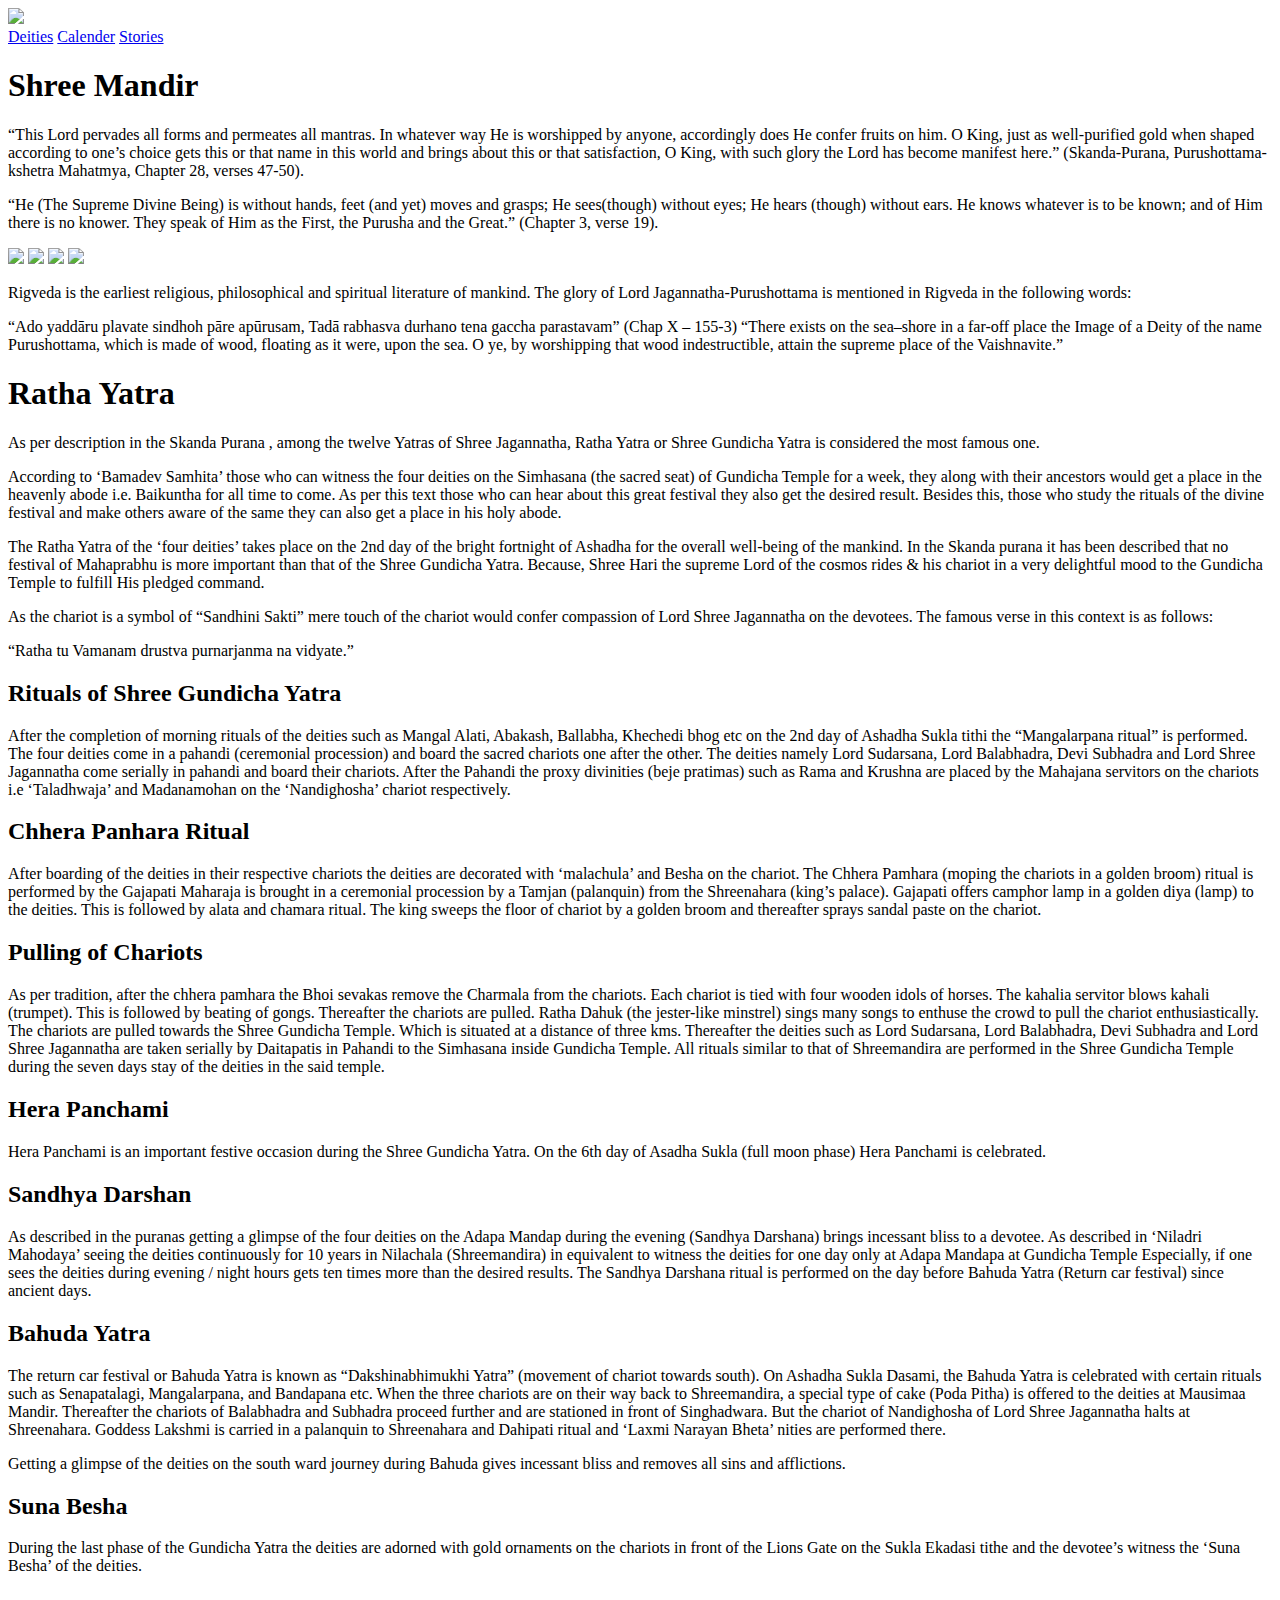
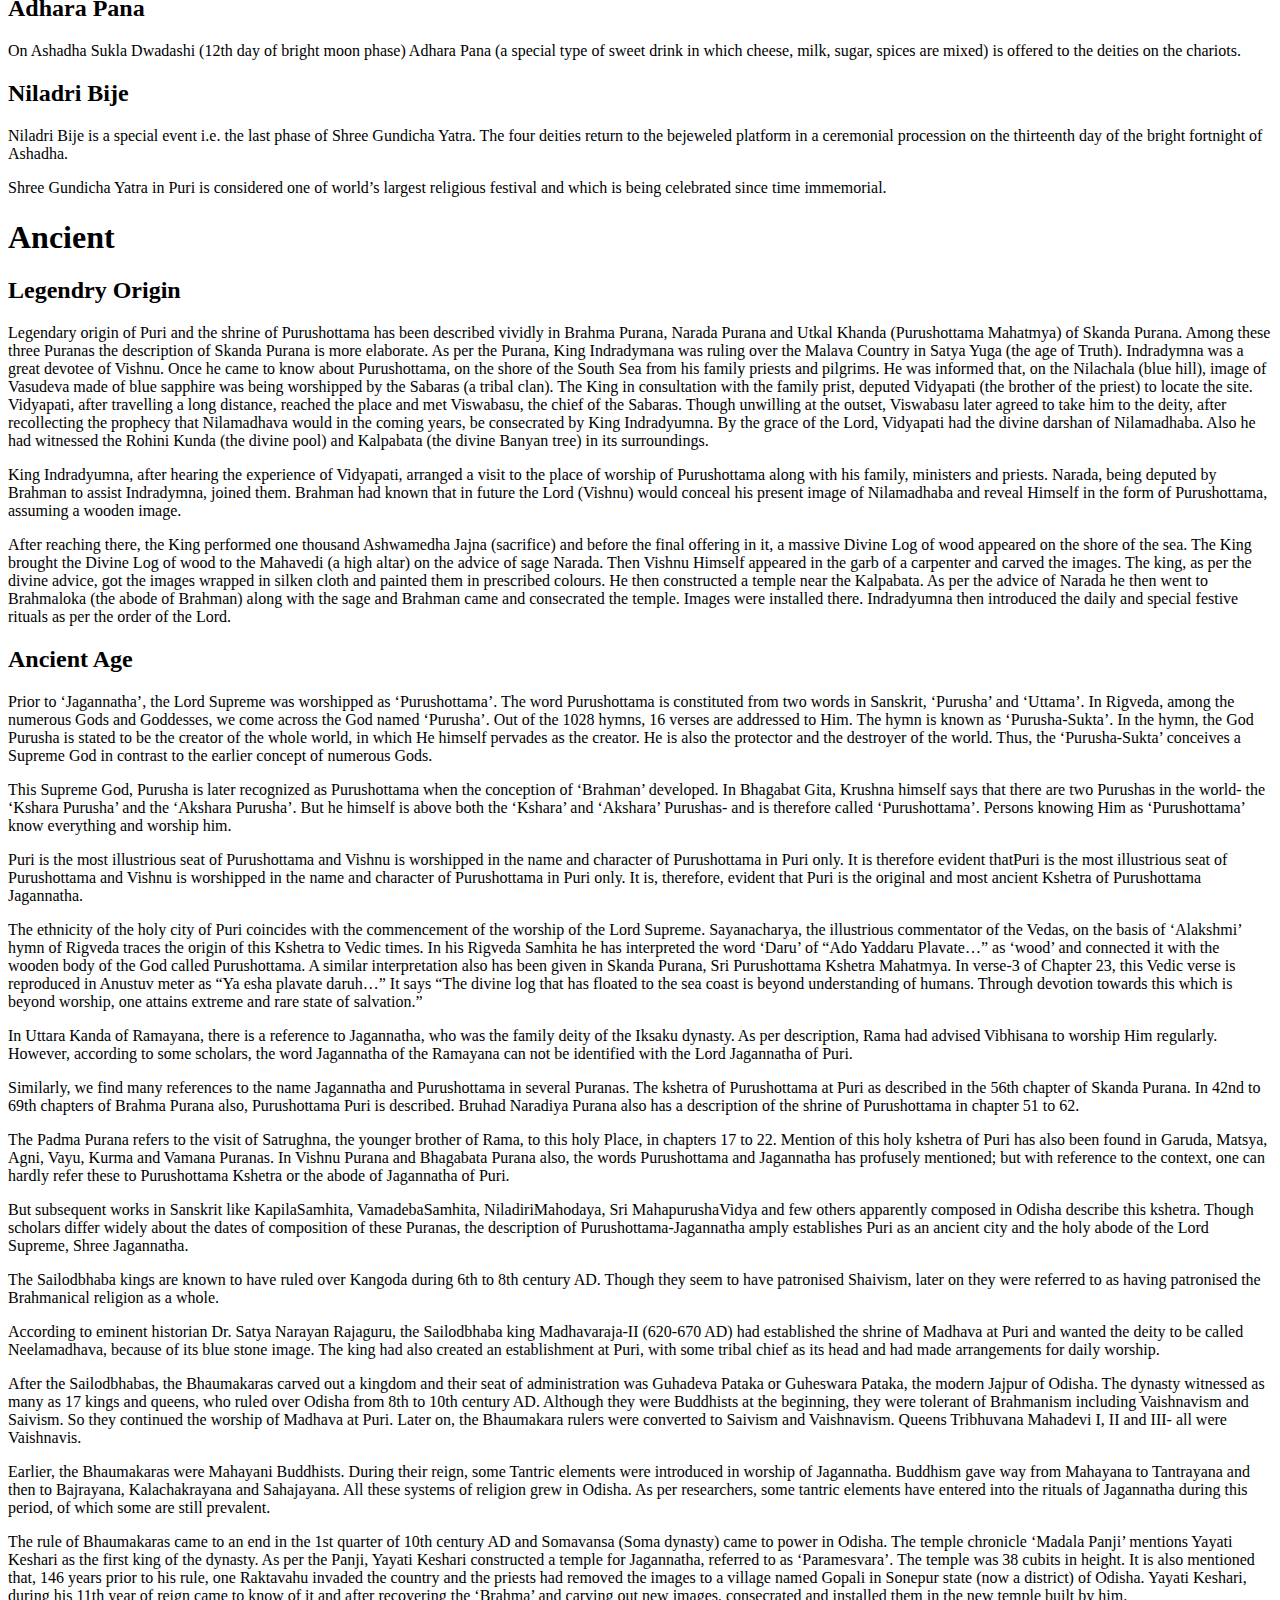
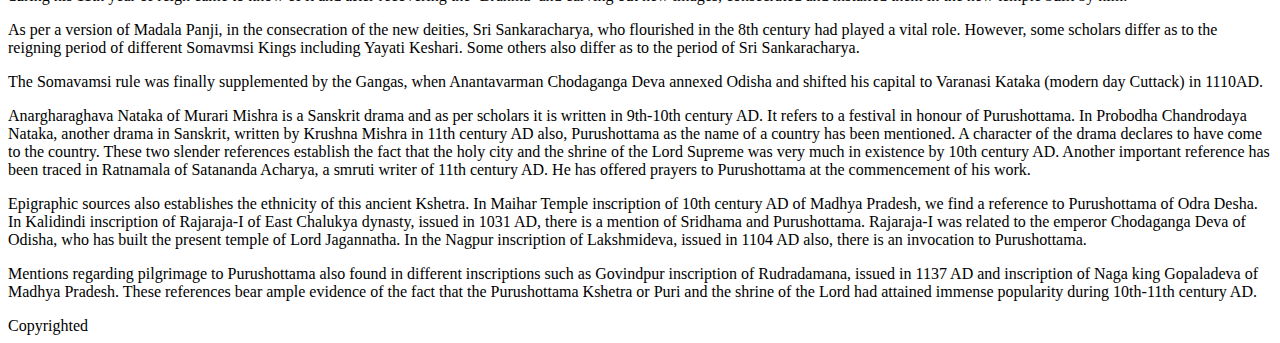
==== mainpage.html @ bb1df078 "style.css" ====
<!DOCTYPE html>
<html lang="en">
  <head>
    <title>Jayo Jagannatho!</title>
    
<link rel="preconnect" href="https://fonts.googleapis.com">
<link rel="preconnect" href="https://fonts.gstatic.com" crossorigin>
<link href="https://fonts.googleapis.com/css2?family=Permanent+Marker&display=swap" rel="stylesheet">

    <meta charset="utf-8">
    <meta name="viewport" content="width=device-width, initial-scale=1.0">
    <link rel="stylesheet" type="text/css" href="style.css">
    
    <link rel="stylesheet" href="https://cdnjs.cloudflare.com/ajax/libs/font-awesome/4.7.0/css/font-awesome.min.css">
  </head>
  
  <header id="header">
  <nav id="nav-bar">
    <div class="logo">
    <img src="https://mir-s3-cdn-cf.behance.net/project_modules/disp/97366e46884241.586904952dfb7.jpg"></div>
    
    <div class="nav-menu">
    <a href="#Dieties" class="nav-link">Deities</a>
    <a href="#Calender" class="nav-link">Calender</a>
      <a href="#Stories" class="nav-link">Stories</a></div>
  </nav>
</header>

<main>
  <div>
  <div id="Dieties">
    
    <h1>Shree Mandir</h1>
    <p> “This Lord pervades all forms and permeates all mantras. In whatever way He is worshipped by anyone, accordingly does He confer fruits on him. O King, just as well-purified gold when shaped according to one’s choice gets this or that name in this world and brings about this or that satisfaction, O King, with such glory the Lord has become manifest here.” (Skanda-Purana, Purushottama-kshetra Mahatmya, Chapter 28, verses 47-50).</p>
      <p>“He (The Supreme Divine Being) is without hands, feet (and yet) moves and grasps; He sees(though) without eyes; He hears (though) without ears. He knows whatever is to be known; and of Him there is no knower. They speak of Him as the First, the Purusha and the Great.” (Chapter 3, verse 19).</p>
      
     <!-- iamges part below, do not disturb the above code -->
      

<div class="container">
  <span><img src="https://tours.sacredyatra.com/images/puri/jagannath-temple-deities.jpg"></span>  
  

  <span><img src="https://encrypted-tbn0.gstatic.com/images?q=tbn:ANd9GcQcucPkNVSQ6fAC44qAc1eo76NLCt8D9W-j5w&usqp=CAU"></span>  
  

      

  <span><img src="https://encrypted-tbn0.gstatic.com/images?q=tbn:ANd9GcQi2L39gcIp2gC2XCRrYdQqNR5KzSKhVanBog&usqp=CAU"></span>  
  
  <span><img src="https://qph.cf2.quoracdn.net/main-qimg-a003661ac34ebcc6af3d956fe4a724cc-lq"></span>  
  
</div>
      
      
  
      <!-- images part above, do not discturb below -->
      
      <p> Rigveda is the earliest religious, philosophical and spiritual literature of mankind. The glory of Lord Jagannatha-Purushottama is mentioned in Rigveda in the following words:</p>

<p>“Ado yaddāru plavate sindhoh pāre apūrusam,
Tadā rabhasva durhano tena gaccha parastavam”
(Chap X – 155-3)
“There exists on the sea–shore in a far-off place the Image of a Deity of the name Purushottama, which is made of wood, floating as it were, upon the sea. O ye, by worshipping that wood indestructible, attain the supreme place of the Vaishnavite.”</p>
      
   
    
  </div>
  
  
  
  <div id="Calender">
    <h1>Ratha Yatra</h1>
    <p>As per description in the Skanda Purana , among the twelve Yatras of Shree Jagannatha, Ratha Yatra or Shree Gundicha Yatra is considered the most famous one.</p>

<p>According to ‘Bamadev Samhita’ those who can witness the four deities on the Simhasana (the sacred seat) of Gundicha Temple for a week, they along with their ancestors would get a place in the heavenly abode i.e. Baikuntha for all time to come. As per this text those who can hear about this great festival they also get the desired result. Besides this, those who study the rituals of the divine festival and make others aware of the same they can also get a place in his holy abode.</p>
    
    <p>The Ratha Yatra of the ‘four deities’ takes place on the 2nd day of the bright fortnight of Ashadha for the overall well-being of the mankind. In the Skanda purana it has been described that no festival of Mahaprabhu is more important than that of the Shree Gundicha Yatra. Because, Shree Hari the supreme Lord of the cosmos rides & his chariot in a very delightful mood to the Gundicha Temple to fulfill His pledged command.</p>

<p>As the chariot is a symbol of “Sandhini Sakti” mere touch of the chariot would confer compassion of Lord Shree Jagannatha on the devotees. The famous verse in this context is as follows:</p>

    <p>“Ratha tu Vamanam drustva purnarjanma na vidyate.”</p>
<!--  list of fests    -->
    <h2>Rituals of Shree Gundicha Yatra</h2>
<p>After the completion of morning rituals of the deities such as Mangal Alati, Abakash, Ballabha, Khechedi bhog etc on the 2nd day of Ashadha Sukla tithi the “Mangalarpana ritual” is performed. The four deities come in a pahandi (ceremonial procession) and board the sacred chariots one after the other. The deities namely Lord Sudarsana, Lord Balabhadra, Devi Subhadra and Lord Shree Jagannatha come serially in pahandi and board their chariots. After the Pahandi the proxy divinities (beje pratimas) such as Rama and Krushna are placed by the Mahajana servitors on the chariots i.e ‘Taladhwaja’ and Madanamohan on the ‘Nandighosha’ chariot respectively.</p>
    
    <h2>Chhera Panhara Ritual</h2>
    <p>After boarding of the deities in their respective chariots the deities are decorated with ‘malachula’ and Besha on the chariot. The Chhera Pamhara (moping the chariots in a golden broom) ritual is performed by the Gajapati Maharaja is brought in a ceremonial procession by a Tamjan (palanquin) from the Shreenahara (king’s palace). Gajapati offers camphor lamp in a golden diya (lamp) to the deities. This is followed by alata and chamara ritual. The king sweeps the floor of chariot by a golden broom and thereafter sprays sandal paste on the chariot.</p>
    
    <h2>Pulling of Chariots</h2>
    <p>As per tradition, after the chhera pamhara the Bhoi sevakas remove the Charmala from the chariots. Each chariot is tied with four wooden idols of horses. The kahalia servitor blows kahali (trumpet). This is followed by beating of gongs. Thereafter the chariots are pulled. Ratha Dahuk (the jester-like minstrel) sings many songs to enthuse the crowd to pull the chariot enthusiastically. The chariots are pulled towards the Shree Gundicha Temple. Which is situated at a distance of three kms. Thereafter the deities such as Lord Sudarsana, Lord Balabhadra, Devi Subhadra and Lord Shree Jagannatha are taken serially by Daitapatis in Pahandi to the Simhasana inside Gundicha Temple. All rituals similar to that of Shreemandira are performed in the Shree Gundicha Temple during the seven days stay of the deities in the said temple.</p>
    
    <h2>Hera Panchami</h2>
    <p>Hera Panchami is an important festive occasion during the Shree Gundicha Yatra. On the 6th day of Asadha Sukla (full moon phase) Hera Panchami is celebrated.</p>
    
    <h2>Sandhya Darshan</h2>
    <p>As described in the puranas getting a glimpse of the four deities on the Adapa Mandap during the evening (Sandhya Darshana) brings incessant bliss to a devotee. As described in ‘Niladri Mahodaya’ seeing the deities continuously for 10 years in Nilachala (Shreemandira) in equivalent to witness the deities for one day only at Adapa Mandapa at Gundicha Temple Especially, if one sees the deities during evening / night hours gets ten times more than the desired results. The Sandhya Darshana ritual is performed on the day before Bahuda Yatra (Return car festival) since ancient days.</p>
    
    <h2>Bahuda Yatra</h2>
    <p>The return car festival or Bahuda Yatra is known as “Dakshinabhimukhi Yatra” (movement of chariot towards south). On Ashadha Sukla Dasami, the Bahuda Yatra is celebrated with certain rituals such as Senapatalagi, Mangalarpana, and Bandapana etc. When the three chariots are on their way back to Shreemandira, a special type of cake (Poda Pitha) is offered to the deities at Mausimaa Mandir. Thereafter the chariots of Balabhadra and Subhadra proceed further and are stationed in front of Singhadwara. But the chariot of Nandighosha of Lord Shree Jagannatha halts at Shreenahara. Goddess Lakshmi is carried in a palanquin to Shreenahara and Dahipati ritual and ‘Laxmi Narayan Bheta’ nities are performed there.</p>

<p>Getting a glimpse of the deities on the south ward journey during Bahuda gives incessant bliss and removes all sins and afflictions.</p>
    
    <h2>Suna Besha</h2>
    <p>During the last phase of the Gundicha Yatra the deities are adorned with gold ornaments on the chariots in front of the Lions Gate on the Sukla Ekadasi tithe and the devotee’s witness the ‘Suna Besha’ of the deities.</p>
    
    <h2>Adhara Pana</h2>
    <p>On Ashadha Sukla Dwadashi (12th day of bright moon phase) Adhara Pana (a special type of sweet drink in which cheese, milk, sugar, spices are mixed) is offered to the deities on the chariots.</p>
    
    <h2>Niladri Bije</h2>
    <p>Niladri Bije is a special event i.e. the last phase of Shree Gundicha Yatra. The four deities return to the bejeweled platform in a ceremonial procession on the thirteenth day of the bright fortnight of Ashadha.</p>
    
    
    <p>Shree Gundicha Yatra in Puri is considered one of world’s largest religious festival and which is being celebrated since time immemorial.</p>
    
   
    
  </div>
  
  <div id="Stories">
    
    <h1>Ancient</h1>
    <h2>Legendry Origin</h2>
    <p>Legendary origin of Puri and the shrine of Purushottama has been described vividly in Brahma Purana, Narada Purana and Utkal Khanda (Purushottama Mahatmya) of Skanda Purana. Among these three Puranas the description of Skanda Purana is more elaborate. As per the Purana, King Indradymana was ruling over the Malava Country in Satya Yuga (the age of Truth). Indradymna was a great devotee of Vishnu. Once he came to know about Purushottama, on the shore of the South Sea from his family priests and pilgrims. He was informed that, on the Nilachala (blue hill), image of Vasudeva made of blue sapphire was being worshipped by the Sabaras (a tribal clan). The King in consultation with the family prist, deputed Vidyapati (the brother of the priest) to locate the site. Vidyapati, after travelling a long distance, reached the place and met Viswabasu, the chief of the Sabaras. Though unwilling at the outset, Viswabasu later agreed to take him to the deity, after recollecting the prophecy that Nilamadhava would in the coming years, be consecrated by King Indradyumna. By the grace of the Lord, Vidyapati had the divine darshan of Nilamadhaba. Also he had witnessed the Rohini Kunda (the divine pool) and Kalpabata (the divine Banyan tree) in its surroundings.</p>
    <p>King Indradyumna, after hearing the experience of Vidyapati, arranged a visit to the place of worship of Purushottama along with his family, ministers and priests. Narada, being deputed by Brahman to assist Indradymna, joined them. Brahman had known that in future the Lord (Vishnu) would conceal his present image of Nilamadhaba and reveal Himself in the form of Purushottama, assuming a wooden image.</p>
    <p>After reaching there, the King performed one thousand Ashwamedha Jajna (sacrifice) and before the final offering in it, a massive Divine Log of wood appeared on the shore of the sea. The King brought the Divine Log of wood to the Mahavedi (a high altar) on the advice of sage Narada. Then Vishnu Himself appeared in the garb of a carpenter and carved the images. The king, as per the divine advice, got the images wrapped in silken cloth and painted them in prescribed colours. He then constructed a temple near the Kalpabata. As per the advice of Narada he then went to Brahmaloka (the abode of Brahman) along with the sage and Brahman came and consecrated the temple. Images were installed there. Indradyumna then introduced the daily and special festive rituals as per the order of the Lord.</p>
    <h2>Ancient Age</h2>
    <p>Prior to ‘Jagannatha’, the Lord Supreme was worshipped as ‘Purushottama’. The word Purushottama is constituted from two words in Sanskrit, ‘Purusha’ and ‘Uttama’. In Rigveda, among the numerous Gods and Goddesses, we come across the God named ‘Purusha’. Out of the 1028 hymns, 16 verses are addressed to Him. The hymn is known as ‘Purusha-Sukta’. In the hymn, the God Purusha is stated to be the creator of the whole world, in which He himself pervades as the creator. He is also the protector and the destroyer of the world. Thus, the ‘Purusha-Sukta’ conceives a Supreme God in contrast to the earlier concept of numerous Gods.</p>
    <p>This Supreme God, Purusha is later recognized as Purushottama when the conception of ‘Brahman’ developed. In Bhagabat Gita, Krushna himself says that there are two Purushas in the world- the ‘Kshara Purusha’ and the ‘Akshara Purusha’. But he himself is above both the ‘Kshara’ and ‘Akshara’ Purushas- and is therefore called ‘Purushottama’. Persons knowing Him as ‘Purushottama’ know everything and worship him.</p>
    <p>Puri is the most illustrious seat of Purushottama and Vishnu is worshipped in the name and character of Purushottama in Puri only. It is therefore evident thatPuri is the most illustrious seat of Purushottama and Vishnu is worshipped in the name and character of Purushottama in Puri only. It is, therefore, evident that Puri is the original and most ancient Kshetra of Purushottama Jagannatha.</p>
    <p>The ethnicity of the holy city of Puri coincides with the commencement of the worship of the Lord Supreme. Sayanacharya, the illustrious commentator of the Vedas, on the basis of ‘Alakshmi’ hymn of Rigveda traces the origin of this Kshetra to Vedic times. In his Rigveda Samhita he has interpreted the word ‘Daru’ of “Ado Yaddaru Plavate…” as ‘wood’ and connected it with the wooden body of the God called Purushottama. A similar interpretation also has been given in Skanda Purana, Sri Purushottama Kshetra Mahatmya. In verse-3 of Chapter 23, this Vedic verse is reproduced in Anustuv meter as “Ya esha plavate daruh…” It says “The divine log that has floated to the sea coast is beyond understanding of humans. Through devotion towards this which is beyond worship, one attains extreme and rare state of salvation.”</p>
    <p>In Uttara Kanda of Ramayana, there is a reference to Jagannatha, who was the family deity of the Iksaku dynasty. As per description, Rama had advised Vibhisana to worship Him regularly. However, according to some scholars, the word Jagannatha of the Ramayana can not be identified with the Lord Jagannatha of Puri.</p>
    <p>Similarly, we find many references to the name Jagannatha and Purushottama in several Puranas. The kshetra of Purushottama at Puri as described in the 56th chapter of Skanda Purana. In 42nd to 69th chapters of Brahma Purana also, Purushottama Puri is described. Bruhad Naradiya Purana also has a description of the shrine of Purushottama in chapter 51 to 62.</p>
    <p>The Padma Purana refers to the visit of Satrughna, the younger brother of Rama, to this holy Place, in chapters 17 to 22. Mention of this holy kshetra of Puri has also been found in Garuda, Matsya, Agni, Vayu, Kurma and Vamana Puranas. In Vishnu Purana and Bhagabata Purana also, the words Purushottama and Jagannatha has profusely mentioned; but with reference to the context, one can hardly refer these to Purushottama Kshetra or the abode of Jagannatha of Puri.</p>
    <p>But subsequent works in Sanskrit like KapilaSamhita, VamadebaSamhita, NiladiriMahodaya, Sri MahapurushaVidya and few others apparently composed in Odisha describe this kshetra. Though scholars differ widely about the dates of composition of these Puranas, the description of Purushottama-Jagannatha amply establishes Puri as an ancient city and the holy abode of the Lord Supreme, Shree Jagannatha.</p>
    <p>The Sailodbhaba kings are known to have ruled over Kangoda during 6th to 8th century AD. Though they seem to have patronised Shaivism, later on they were referred to as having patronised the Brahmanical religion as a whole.</p>
    <p>According to eminent historian Dr. Satya Narayan Rajaguru, the Sailodbhaba king Madhavaraja-II (620-670 AD) had established the shrine of Madhava at Puri and wanted the deity to be called Neelamadhava, because of its blue stone image. The king had also created an establishment at Puri, with some tribal chief as its head and had made arrangements for daily worship.</p>
    
    <p>After the Sailodbhabas, the Bhaumakaras carved out a kingdom and their seat of administration was Guhadeva Pataka or Guheswara Pataka, the modern Jajpur of Odisha. The dynasty witnessed as many as 17 kings and queens, who ruled over Odisha from 8th to 10th century AD. Although they were Buddhists at the beginning, they were tolerant of Brahmanism including Vaishnavism and Saivism. So they continued the worship of Madhava at Puri. Later on, the Bhaumakara rulers were converted to Saivism and Vaishnavism. Queens Tribhuvana Mahadevi I, II and III- all were Vaishnavis.</p>
    <p>Earlier, the Bhaumakaras were Mahayani Buddhists. During their reign, some Tantric elements were introduced in worship of Jagannatha. Buddhism gave way from Mahayana to Tantrayana and then to Bajrayana, Kalachakrayana and Sahajayana. All these systems of religion grew in Odisha. As per researchers, some tantric elements have entered into the rituals of Jagannatha during this period, of which some are still prevalent.</p>
    <p>The rule of Bhaumakaras came to an end in the 1st quarter of 10th century AD and Somavansa (Soma dynasty) came to power in Odisha. The temple chronicle ‘Madala Panji’ mentions Yayati Keshari as the first king of the dynasty. As per the Panji, Yayati Keshari constructed a temple for Jagannatha, referred to as ‘Paramesvara’. The temple was 38 cubits in height. It is also mentioned that, 146 years prior to his rule, one Raktavahu invaded the country and the priests had removed the images to a village named Gopali in Sonepur state (now a district) of Odisha. Yayati Keshari, during his 11th year of reign came to know of it and after recovering the ‘Brahma’ and carving out new images, consecrated and installed them in the new temple built by him.</p>
    <p>As per a version of Madala Panji, in the consecration of the new deities, Sri Sankaracharya, who flourished in the 8th century had played a vital role. However, some scholars differ as to the reigning period of different Somavmsi Kings including Yayati Keshari. Some others also differ as to the period of Sri Sankaracharya.</p>
    <p>The Somavamsi rule was finally supplemented by the Gangas, when Anantavarman Chodaganga Deva annexed Odisha and shifted his capital to Varanasi Kataka (modern day Cuttack) in 1110AD.</p>
    <p>Anargharaghava Nataka of Murari Mishra is a Sanskrit drama and as per scholars it is written in 9th-10th century AD. It refers to a festival in honour of Purushottama. In Probodha Chandrodaya Nataka, another drama in Sanskrit, written by Krushna Mishra in 11th century AD also, Purushottama as the name of a country has been mentioned. A character of the drama declares to have come to the country. These two slender references establish the fact that the holy city and the shrine of the Lord Supreme was very much in existence by 10th century AD. Another important reference has been traced in Ratnamala of Satananda Acharya, a smruti writer of 11th century AD. He has offered prayers to Purushottama at the commencement of his work.</p>
    <p>Epigraphic sources also establishes the ethnicity of this ancient Kshetra. In Maihar Temple inscription of 10th century AD of Madhya Pradesh, we find a reference to Purushottama of Odra Desha. In Kalidindi inscription of Rajaraja-I of East Chalukya dynasty, issued in 1031 AD, there is a mention of Sridhama and Purushottama. Rajaraja-I was related to the emperor Chodaganga Deva of Odisha, who has built the present temple of Lord Jagannatha. In the Nagpur inscription of Lakshmideva, issued in 1104 AD also, there is an invocation to Purushottama.</p>
    <p>Mentions regarding pilgrimage to Purushottama also found in different inscriptions such as Govindpur inscription of Rudradamana, issued in 1137 AD and inscription of Naga king Gopaladeva of Madhya Pradesh. These references bear ample evidence of the fact that the Purushottama Kshetra or Puri and the shrine of the Lord had attained immense popularity during 10th-11th century AD.</p>
    
    </div>
  </div>




  <footer>Copyrighted</footer>
</main>
</body>

</html>
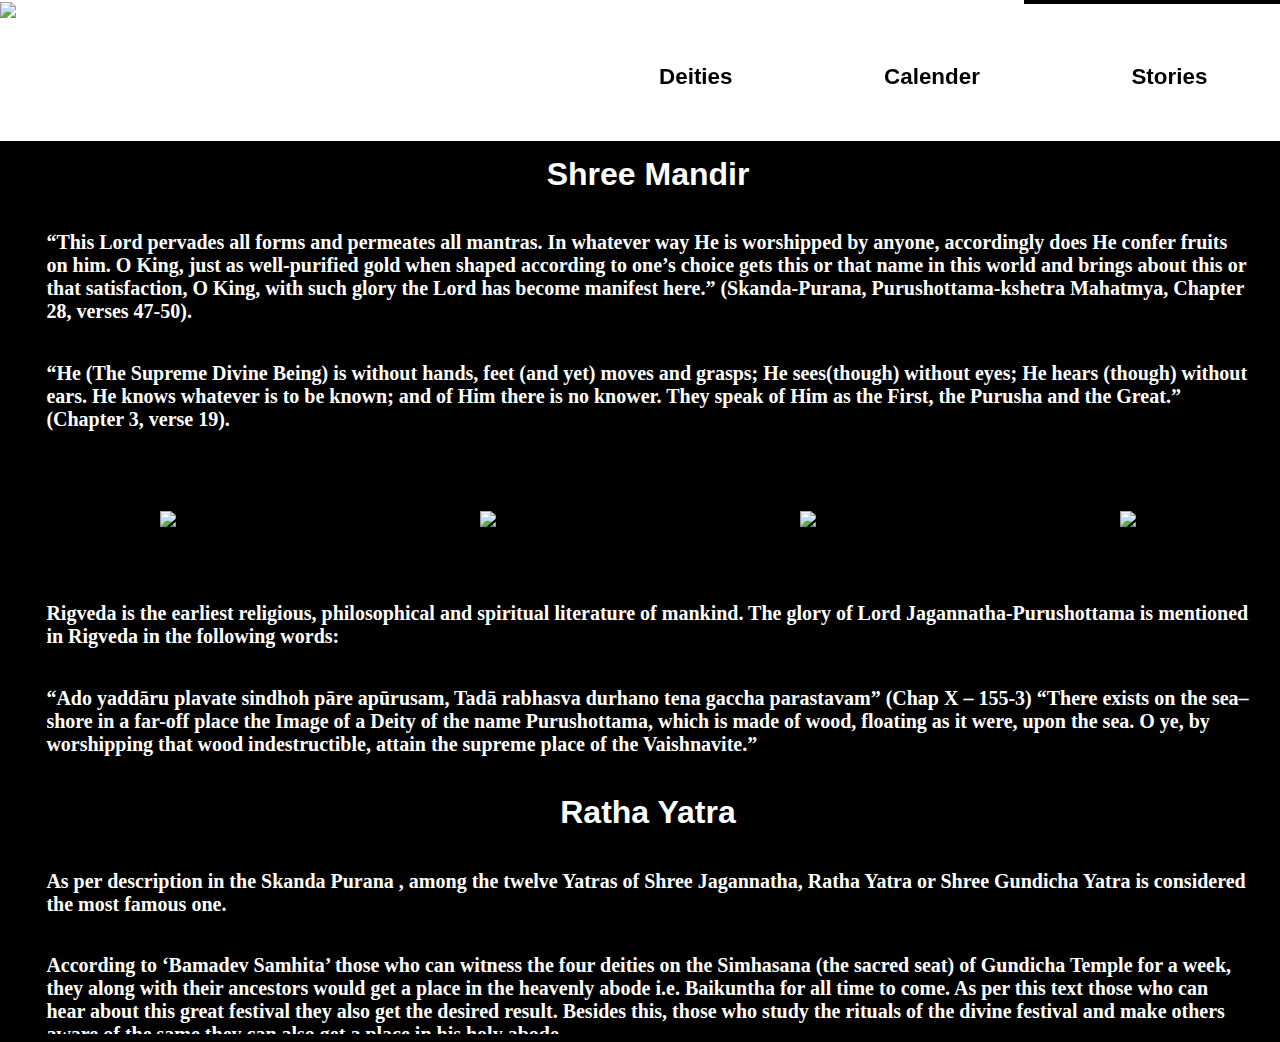
==== commit 2c8af032: "Update mainpage.html" ====
--- a/mainpage.html
+++ b/mainpage.html
@@ -2,7 +2,7 @@
 <html lang="en">
   <head>
     <title>Jayo Jagannatho!</title>
-    
+
 <link rel="preconnect" href="https://fonts.googleapis.com">
 <link rel="preconnect" href="https://fonts.gstatic.com" crossorigin>
 <link href="https://fonts.googleapis.com/css2?family=Permanent+Marker&display=swap" rel="stylesheet">
@@ -10,15 +10,15 @@
     <meta charset="utf-8">
     <meta name="viewport" content="width=device-width, initial-scale=1.0">
     <link rel="stylesheet" type="text/css" href="style.css">
-    
+
     <link rel="stylesheet" href="https://cdnjs.cloudflare.com/ajax/libs/font-awesome/4.7.0/css/font-awesome.min.css">
   </head>
-  
+
   <header id="header">
   <nav id="nav-bar">
     <div class="logo">
     <img src="https://mir-s3-cdn-cf.behance.net/project_modules/disp/97366e46884241.586904952dfb7.jpg"></div>
-    
+
     <div class="nav-menu">
     <a href="#Dieties" class="nav-link">Deities</a>
     <a href="#Calender" class="nav-link">Calender</a>
@@ -28,53 +28,53 @@
 
 <main>
   <div>
-  <div id="Dieties">
-    
+  <section id="Dieties">
+
     <h1>Shree Mandir</h1>
     <p> “This Lord pervades all forms and permeates all mantras. In whatever way He is worshipped by anyone, accordingly does He confer fruits on him. O King, just as well-purified gold when shaped according to one’s choice gets this or that name in this world and brings about this or that satisfaction, O King, with such glory the Lord has become manifest here.” (Skanda-Purana, Purushottama-kshetra Mahatmya, Chapter 28, verses 47-50).</p>
       <p>“He (The Supreme Divine Being) is without hands, feet (and yet) moves and grasps; He sees(though) without eyes; He hears (though) without ears. He knows whatever is to be known; and of Him there is no knower. They speak of Him as the First, the Purusha and the Great.” (Chapter 3, verse 19).</p>
-      
+
      <!-- iamges part below, do not disturb the above code -->
-      
+
 
 <div class="container">
   <span><img src="https://tours.sacredyatra.com/images/puri/jagannath-temple-deities.jpg"></span>  
-  
+
 
   <span><img src="https://encrypted-tbn0.gstatic.com/images?q=tbn:ANd9GcQcucPkNVSQ6fAC44qAc1eo76NLCt8D9W-j5w&usqp=CAU"></span>  
-  
 
-      
+
+
 
   <span><img src="https://encrypted-tbn0.gstatic.com/images?q=tbn:ANd9GcQi2L39gcIp2gC2XCRrYdQqNR5KzSKhVanBog&usqp=CAU"></span>  
-  
+
   <span><img src="https://qph.cf2.quoracdn.net/main-qimg-a003661ac34ebcc6af3d956fe4a724cc-lq"></span>  
-  
+
 </div>
-      
-      
-  
+
+
+
       <!-- images part above, do not discturb below -->
-      
+
       <p> Rigveda is the earliest religious, philosophical and spiritual literature of mankind. The glory of Lord Jagannatha-Purushottama is mentioned in Rigveda in the following words:</p>
 
 <p>“Ado yaddāru plavate sindhoh pāre apūrusam,
 Tadā rabhasva durhano tena gaccha parastavam”
 (Chap X – 155-3)
 “There exists on the sea–shore in a far-off place the Image of a Deity of the name Purushottama, which is made of wood, floating as it were, upon the sea. O ye, by worshipping that wood indestructible, attain the supreme place of the Vaishnavite.”</p>
-      
-   
-    
-  </div>
-  
-  
-  
-  <div id="Calender">
+
+
+
+  </section>
+
+
+
+  <section id="Calender">
     <h1>Ratha Yatra</h1>
     <p>As per description in the Skanda Purana , among the twelve Yatras of Shree Jagannatha, Ratha Yatra or Shree Gundicha Yatra is considered the most famous one.</p>
 
 <p>According to ‘Bamadev Samhita’ those who can witness the four deities on the Simhasana (the sacred seat) of Gundicha Temple for a week, they along with their ancestors would get a place in the heavenly abode i.e. Baikuntha for all time to come. As per this text those who can hear about this great festival they also get the desired result. Besides this, those who study the rituals of the divine festival and make others aware of the same they can also get a place in his holy abode.</p>
-    
+
     <p>The Ratha Yatra of the ‘four deities’ takes place on the 2nd day of the bright fortnight of Ashadha for the overall well-being of the mankind. In the Skanda purana it has been described that no festival of Mahaprabhu is more important than that of the Shree Gundicha Yatra. Because, Shree Hari the supreme Lord of the cosmos rides & his chariot in a very delightful mood to the Gundicha Temple to fulfill His pledged command.</p>
 
 <p>As the chariot is a symbol of “Sandhini Sakti” mere touch of the chariot would confer compassion of Lord Shree Jagannatha on the devotees. The famous verse in this context is as follows:</p>
@@ -83,42 +83,42 @@
 <!--  list of fests    -->
     <h2>Rituals of Shree Gundicha Yatra</h2>
 <p>After the completion of morning rituals of the deities such as Mangal Alati, Abakash, Ballabha, Khechedi bhog etc on the 2nd day of Ashadha Sukla tithi the “Mangalarpana ritual” is performed. The four deities come in a pahandi (ceremonial procession) and board the sacred chariots one after the other. The deities namely Lord Sudarsana, Lord Balabhadra, Devi Subhadra and Lord Shree Jagannatha come serially in pahandi and board their chariots. After the Pahandi the proxy divinities (beje pratimas) such as Rama and Krushna are placed by the Mahajana servitors on the chariots i.e ‘Taladhwaja’ and Madanamohan on the ‘Nandighosha’ chariot respectively.</p>
-    
+
     <h2>Chhera Panhara Ritual</h2>
     <p>After boarding of the deities in their respective chariots the deities are decorated with ‘malachula’ and Besha on the chariot. The Chhera Pamhara (moping the chariots in a golden broom) ritual is performed by the Gajapati Maharaja is brought in a ceremonial procession by a Tamjan (palanquin) from the Shreenahara (king’s palace). Gajapati offers camphor lamp in a golden diya (lamp) to the deities. This is followed by alata and chamara ritual. The king sweeps the floor of chariot by a golden broom and thereafter sprays sandal paste on the chariot.</p>
-    
+
     <h2>Pulling of Chariots</h2>
     <p>As per tradition, after the chhera pamhara the Bhoi sevakas remove the Charmala from the chariots. Each chariot is tied with four wooden idols of horses. The kahalia servitor blows kahali (trumpet). This is followed by beating of gongs. Thereafter the chariots are pulled. Ratha Dahuk (the jester-like minstrel) sings many songs to enthuse the crowd to pull the chariot enthusiastically. The chariots are pulled towards the Shree Gundicha Temple. Which is situated at a distance of three kms. Thereafter the deities such as Lord Sudarsana, Lord Balabhadra, Devi Subhadra and Lord Shree Jagannatha are taken serially by Daitapatis in Pahandi to the Simhasana inside Gundicha Temple. All rituals similar to that of Shreemandira are performed in the Shree Gundicha Temple during the seven days stay of the deities in the said temple.</p>
-    
+
     <h2>Hera Panchami</h2>
     <p>Hera Panchami is an important festive occasion during the Shree Gundicha Yatra. On the 6th day of Asadha Sukla (full moon phase) Hera Panchami is celebrated.</p>
-    
+
     <h2>Sandhya Darshan</h2>
     <p>As described in the puranas getting a glimpse of the four deities on the Adapa Mandap during the evening (Sandhya Darshana) brings incessant bliss to a devotee. As described in ‘Niladri Mahodaya’ seeing the deities continuously for 10 years in Nilachala (Shreemandira) in equivalent to witness the deities for one day only at Adapa Mandapa at Gundicha Temple Especially, if one sees the deities during evening / night hours gets ten times more than the desired results. The Sandhya Darshana ritual is performed on the day before Bahuda Yatra (Return car festival) since ancient days.</p>
-    
+
     <h2>Bahuda Yatra</h2>
     <p>The return car festival or Bahuda Yatra is known as “Dakshinabhimukhi Yatra” (movement of chariot towards south). On Ashadha Sukla Dasami, the Bahuda Yatra is celebrated with certain rituals such as Senapatalagi, Mangalarpana, and Bandapana etc. When the three chariots are on their way back to Shreemandira, a special type of cake (Poda Pitha) is offered to the deities at Mausimaa Mandir. Thereafter the chariots of Balabhadra and Subhadra proceed further and are stationed in front of Singhadwara. But the chariot of Nandighosha of Lord Shree Jagannatha halts at Shreenahara. Goddess Lakshmi is carried in a palanquin to Shreenahara and Dahipati ritual and ‘Laxmi Narayan Bheta’ nities are performed there.</p>
 
 <p>Getting a glimpse of the deities on the south ward journey during Bahuda gives incessant bliss and removes all sins and afflictions.</p>
-    
+
     <h2>Suna Besha</h2>
     <p>During the last phase of the Gundicha Yatra the deities are adorned with gold ornaments on the chariots in front of the Lions Gate on the Sukla Ekadasi tithe and the devotee’s witness the ‘Suna Besha’ of the deities.</p>
-    
+
     <h2>Adhara Pana</h2>
     <p>On Ashadha Sukla Dwadashi (12th day of bright moon phase) Adhara Pana (a special type of sweet drink in which cheese, milk, sugar, spices are mixed) is offered to the deities on the chariots.</p>
-    
+
     <h2>Niladri Bije</h2>
     <p>Niladri Bije is a special event i.e. the last phase of Shree Gundicha Yatra. The four deities return to the bejeweled platform in a ceremonial procession on the thirteenth day of the bright fortnight of Ashadha.</p>
-    
-    
+
+
     <p>Shree Gundicha Yatra in Puri is considered one of world’s largest religious festival and which is being celebrated since time immemorial.</p>
-    
-   
-    
-  </div>
-  
-  <div id="Stories">
-    
+
+
+
+  </section>
+
+  <section id="Stories">
+
     <h1>Ancient</h1>
     <h2>Legendry Origin</h2>
     <p>Legendary origin of Puri and the shrine of Purushottama has been described vividly in Brahma Purana, Narada Purana and Utkal Khanda (Purushottama Mahatmya) of Skanda Purana. Among these three Puranas the description of Skanda Purana is more elaborate. As per the Purana, King Indradymana was ruling over the Malava Country in Satya Yuga (the age of Truth). Indradymna was a great devotee of Vishnu. Once he came to know about Purushottama, on the shore of the South Sea from his family priests and pilgrims. He was informed that, on the Nilachala (blue hill), image of Vasudeva made of blue sapphire was being worshipped by the Sabaras (a tribal clan). The King in consultation with the family prist, deputed Vidyapati (the brother of the priest) to locate the site. Vidyapati, after travelling a long distance, reached the place and met Viswabasu, the chief of the Sabaras. Though unwilling at the outset, Viswabasu later agreed to take him to the deity, after recollecting the prophecy that Nilamadhava would in the coming years, be consecrated by King Indradyumna. By the grace of the Lord, Vidyapati had the divine darshan of Nilamadhaba. Also he had witnessed the Rohini Kunda (the divine pool) and Kalpabata (the divine Banyan tree) in its surroundings.</p>
@@ -135,7 +135,7 @@
     <p>But subsequent works in Sanskrit like KapilaSamhita, VamadebaSamhita, NiladiriMahodaya, Sri MahapurushaVidya and few others apparently composed in Odisha describe this kshetra. Though scholars differ widely about the dates of composition of these Puranas, the description of Purushottama-Jagannatha amply establishes Puri as an ancient city and the holy abode of the Lord Supreme, Shree Jagannatha.</p>
     <p>The Sailodbhaba kings are known to have ruled over Kangoda during 6th to 8th century AD. Though they seem to have patronised Shaivism, later on they were referred to as having patronised the Brahmanical religion as a whole.</p>
     <p>According to eminent historian Dr. Satya Narayan Rajaguru, the Sailodbhaba king Madhavaraja-II (620-670 AD) had established the shrine of Madhava at Puri and wanted the deity to be called Neelamadhava, because of its blue stone image. The king had also created an establishment at Puri, with some tribal chief as its head and had made arrangements for daily worship.</p>
-    
+
     <p>After the Sailodbhabas, the Bhaumakaras carved out a kingdom and their seat of administration was Guhadeva Pataka or Guheswara Pataka, the modern Jajpur of Odisha. The dynasty witnessed as many as 17 kings and queens, who ruled over Odisha from 8th to 10th century AD. Although they were Buddhists at the beginning, they were tolerant of Brahmanism including Vaishnavism and Saivism. So they continued the worship of Madhava at Puri. Later on, the Bhaumakara rulers were converted to Saivism and Vaishnavism. Queens Tribhuvana Mahadevi I, II and III- all were Vaishnavis.</p>
     <p>Earlier, the Bhaumakaras were Mahayani Buddhists. During their reign, some Tantric elements were introduced in worship of Jagannatha. Buddhism gave way from Mahayana to Tantrayana and then to Bajrayana, Kalachakrayana and Sahajayana. All these systems of religion grew in Odisha. As per researchers, some tantric elements have entered into the rituals of Jagannatha during this period, of which some are still prevalent.</p>
     <p>The rule of Bhaumakaras came to an end in the 1st quarter of 10th century AD and Somavansa (Soma dynasty) came to power in Odisha. The temple chronicle ‘Madala Panji’ mentions Yayati Keshari as the first king of the dynasty. As per the Panji, Yayati Keshari constructed a temple for Jagannatha, referred to as ‘Paramesvara’. The temple was 38 cubits in height. It is also mentioned that, 146 years prior to his rule, one Raktavahu invaded the country and the priests had removed the images to a village named Gopali in Sonepur state (now a district) of Odisha. Yayati Keshari, during his 11th year of reign came to know of it and after recovering the ‘Brahma’ and carving out new images, consecrated and installed them in the new temple built by him.</p>
@@ -144,8 +144,8 @@
     <p>Anargharaghava Nataka of Murari Mishra is a Sanskrit drama and as per scholars it is written in 9th-10th century AD. It refers to a festival in honour of Purushottama. In Probodha Chandrodaya Nataka, another drama in Sanskrit, written by Krushna Mishra in 11th century AD also, Purushottama as the name of a country has been mentioned. A character of the drama declares to have come to the country. These two slender references establish the fact that the holy city and the shrine of the Lord Supreme was very much in existence by 10th century AD. Another important reference has been traced in Ratnamala of Satananda Acharya, a smruti writer of 11th century AD. He has offered prayers to Purushottama at the commencement of his work.</p>
     <p>Epigraphic sources also establishes the ethnicity of this ancient Kshetra. In Maihar Temple inscription of 10th century AD of Madhya Pradesh, we find a reference to Purushottama of Odra Desha. In Kalidindi inscription of Rajaraja-I of East Chalukya dynasty, issued in 1031 AD, there is a mention of Sridhama and Purushottama. Rajaraja-I was related to the emperor Chodaganga Deva of Odisha, who has built the present temple of Lord Jagannatha. In the Nagpur inscription of Lakshmideva, issued in 1104 AD also, there is an invocation to Purushottama.</p>
     <p>Mentions regarding pilgrimage to Purushottama also found in different inscriptions such as Govindpur inscription of Rudradamana, issued in 1137 AD and inscription of Naga king Gopaladeva of Madhya Pradesh. These references bear ample evidence of the fact that the Purushottama Kshetra or Puri and the shrine of the Lord had attained immense popularity during 10th-11th century AD.</p>
-    
-    </div>
+
+    </section>
   </div>
 
 
--- a/style.css
+++ b/style.css
@@ -0,0 +1,138 @@
+* {
+  padding: 0;
+  box-sizing: border-box;
+  font-family: sans-serif;
+}
+
+body {
+  background-color: black;
+}
+header {
+  padding: 5%;
+}
+h1, h2 {
+  text-align: center;
+  color: #ffffff;
+  font-family: Lora, sans-serif;
+  font-weight: bold;
+}
+nav  {
+  text-align: right;
+  font-weight: bold;
+  font-size: 140%;
+  width: 100%;
+  background-color: #ffffff;
+  display: inline;
+  padding: 5.51234568764654637%;
+  z-index: 5;
+  position: fixed;
+  top: 0;
+  right: 0;
+  overflow: hidden;
+}
+
+
+nav .logo {
+  background-color: #ffffff;
+  display: inline;
+  width: 20%;
+  z-index: 5;
+  position: fixed;
+  top: 0;
+  right: 0;
+  overflow: hidden;
+  border: 2px solid; white;
+}
+
+
+nav .nav-menu {
+   width: 80%;
+  display: inline;
+  z-index: 5;
+  padding-top: 5%;
+  position: fixed;
+  top: 0;
+  right: 0;
+  overflow: hidden;
+  
+}
+
+.nav-link {
+  font-weight: bold;
+  text-decoration: none;
+  color: #000000;
+  z-index: 5;
+  margin: 2%;
+  overflow: hidden;
+  padding: 0.5%;
+  padding-left: 5%;
+  padding-right: 5%;
+  border: 1px solid #ffffff;
+  
+  
+}
+
+.nav-link:hover {
+  background-color: black;
+  color: #ffffff;
+ 
+}
+
+nav img {
+  left: 0;
+  width: 14.57%;
+  position: fixed;
+ 
+  
+  
+}
+
+
+main {
+  background-color: black;
+  width: 100vw;
+  height: 100vh;
+  overflow: hidden;
+  z-index:4;
+  left:0.5%;
+  right: 0;
+  top: 0;
+  bottom: 0;
+}
+
+/* do not disturbe the above code */
+
+.container {
+  display: flex;
+  flex-flow: row wrap;
+  width; 100%;
+  justify-content: space-around;
+}
+
+.container > span {
+  
+  margin: 10px;
+  text-align: center;
+  line-height: 75px;
+  font-size: 30px;
+}
+
+
+span img {
+  height: 35vh;
+  width: auto;
+  position: relative;
+ 
+}
+
+p {
+  color: #ffffff;
+  font-family: Merriweather, serif;
+  font-weight: bold;
+  margin: 3%;
+  font-size: 125%;
+  
+}
+div {
+position: relative;
+}
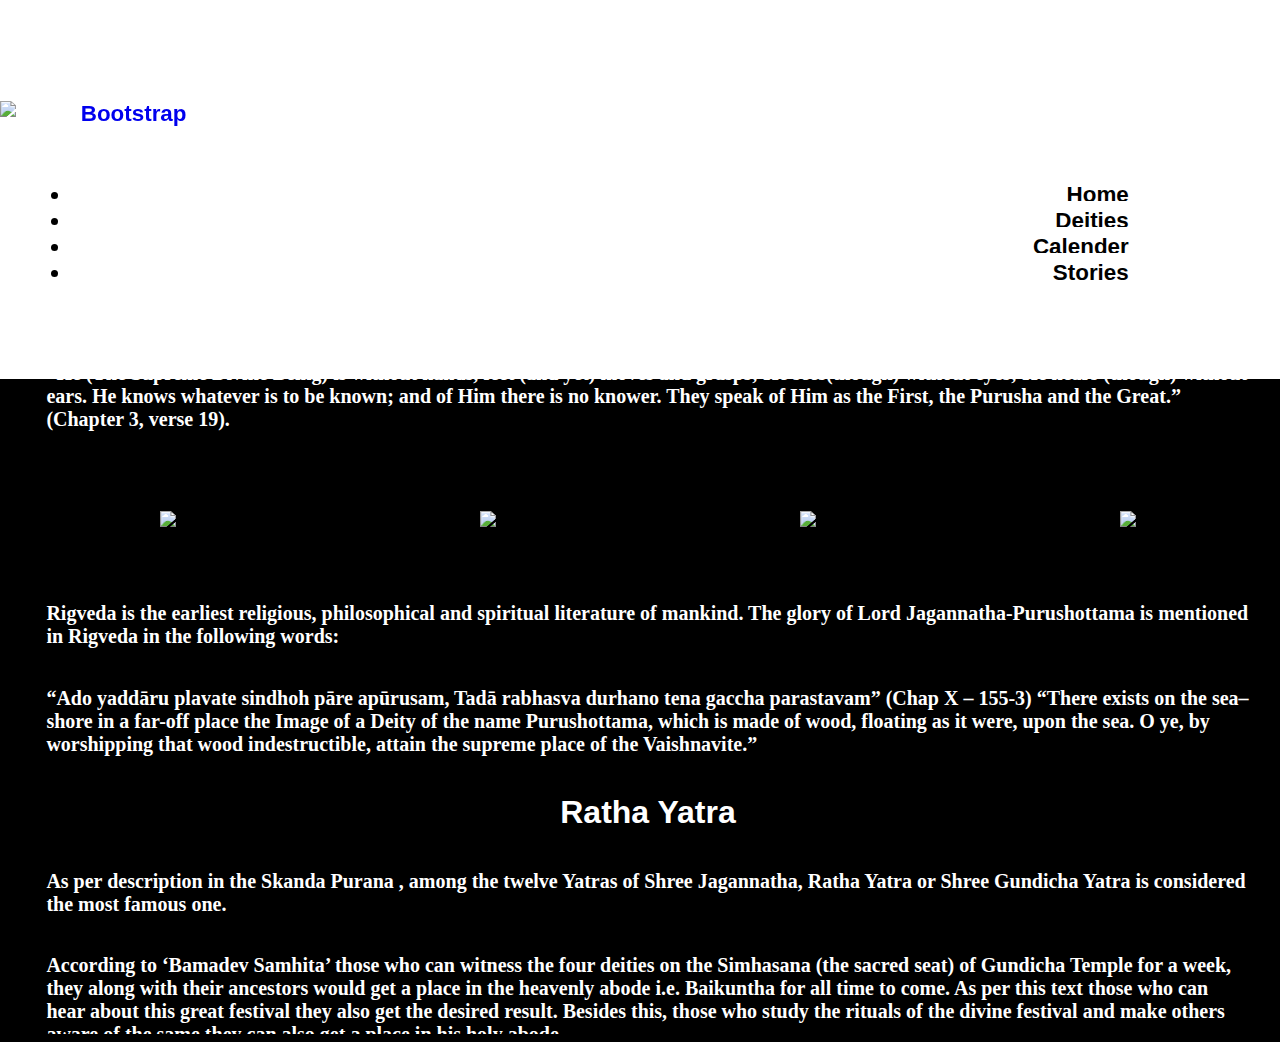
==== commit 96c72490: "Update mainpage.html" ====
--- a/mainpage.html
+++ b/mainpage.html
@@ -1,6 +1,12 @@
-<!DOCTYPE html>
+<!doctype html>
 <html lang="en">
   <head>
+   
+    
+    <link href="https://cdn.jsdelivr.net/npm/bootstrap@5.3.0/dist/css/bootstrap.min.css" rel="stylesheet" integrity="sha384-9ndCyUaIbzAi2FUVXJi0CjmCapSmO7SnpJef0486qhLnuZ2cdeRhO02iuK6FUUVM" crossorigin="anonymous">
+  
+    <script src="https://cdn.jsdelivr.net/npm/bootstrap@5.3.0/dist/js/bootstrap.bundle.min.js" integrity="sha384-geWF76RCwLtnZ8qwWowPQNguL3RmwHVBC9FhGdlKrxdiJJigb/j/68SIy3Te4Bkz" crossorigin="anonymous"></script>
+
     <title>Jayo Jagannatho!</title>
 
 <link rel="preconnect" href="https://fonts.googleapis.com">
@@ -13,68 +19,84 @@
 
     <link rel="stylesheet" href="https://cdnjs.cloudflare.com/ajax/libs/font-awesome/4.7.0/css/font-awesome.min.css">
   </head>
+<body>
+  <header id="header">
 
-  <header id="header">
-  <nav id="nav-bar">
-    <div class="logo">
-    <img src="https://mir-s3-cdn-cf.behance.net/project_modules/disp/97366e46884241.586904952dfb7.jpg"></div>
+  <nav id="nav-bar" class="navbar navbar-expand-lg bg-body-tertiary">
 
-    <div class="nav-menu">
-    <a href="#Dieties" class="nav-link">Deities</a>
-    <a href="#Calender" class="nav-link">Calender</a>
-      <a href="#Stories" class="nav-link">Stories</a></div>
+    <div class="container-fluid">
+
+      <a class="navbar-brand" href="#">
+        <img src="https://mir-s3-cdn-cf.behance.net/project_modules/disp/97366e46884241.586904952dfb7.jpg" alt="Bootstrap">
+      </a>
+
+      <h1 class="navbar-brand" >JayoJagannatho</h1>
+
+      <div id="navbarNav">
+        <ul class="navbar-nav">
+          <li class="nav-item">
+            <a class="nav-link active" aria-current="page" href="#">Home</a>
+          </li>
+
+          <li class="nav-item"><a href="#Dieties" class="nav-link active" aria-current="page">Deities</a></li>
+          <li class="nav-item"><a href="#Calender" class="nav-link active" aria-current="page">Calender</a></li>
+          <li class="nav-item"><a href="#Stories" class="nav-link active" aria-current="page">Stories</a></li>
+        </ul>
+      </div>
+
+    </div>
   </nav>
 </header>
 
 <main>
   <div>
-  <section id="Dieties">
-
+  <div id="Dieties">
+    
     <h1>Shree Mandir</h1>
     <p> “This Lord pervades all forms and permeates all mantras. In whatever way He is worshipped by anyone, accordingly does He confer fruits on him. O King, just as well-purified gold when shaped according to one’s choice gets this or that name in this world and brings about this or that satisfaction, O King, with such glory the Lord has become manifest here.” (Skanda-Purana, Purushottama-kshetra Mahatmya, Chapter 28, verses 47-50).</p>
       <p>“He (The Supreme Divine Being) is without hands, feet (and yet) moves and grasps; He sees(though) without eyes; He hears (though) without ears. He knows whatever is to be known; and of Him there is no knower. They speak of Him as the First, the Purusha and the Great.” (Chapter 3, verse 19).</p>
-
+      
      <!-- iamges part below, do not disturb the above code -->
-
+      
 
 <div class="container">
   <span><img src="https://tours.sacredyatra.com/images/puri/jagannath-temple-deities.jpg"></span>  
-
+  
 
   <span><img src="https://encrypted-tbn0.gstatic.com/images?q=tbn:ANd9GcQcucPkNVSQ6fAC44qAc1eo76NLCt8D9W-j5w&usqp=CAU"></span>  
+  
 
-
-
+      
 
   <span><img src="https://encrypted-tbn0.gstatic.com/images?q=tbn:ANd9GcQi2L39gcIp2gC2XCRrYdQqNR5KzSKhVanBog&usqp=CAU"></span>  
-
+  
   <span><img src="https://qph.cf2.quoracdn.net/main-qimg-a003661ac34ebcc6af3d956fe4a724cc-lq"></span>  
-
+  
 </div>
-
-
-
+      
+      
+  
       <!-- images part above, do not discturb below -->
-
+      
       <p> Rigveda is the earliest religious, philosophical and spiritual literature of mankind. The glory of Lord Jagannatha-Purushottama is mentioned in Rigveda in the following words:</p>
 
 <p>“Ado yaddāru plavate sindhoh pāre apūrusam,
 Tadā rabhasva durhano tena gaccha parastavam”
 (Chap X – 155-3)
 “There exists on the sea–shore in a far-off place the Image of a Deity of the name Purushottama, which is made of wood, floating as it were, upon the sea. O ye, by worshipping that wood indestructible, attain the supreme place of the Vaishnavite.”</p>
-
-
-
-  </section>
-
-
-
-  <section id="Calender">
+      
+   
+    
+  </div>
+  
+  
+  
+  <div id="Calender">
     <h1>Ratha Yatra</h1>
     <p>As per description in the Skanda Purana , among the twelve Yatras of Shree Jagannatha, Ratha Yatra or Shree Gundicha Yatra is considered the most famous one.</p>
 
 <p>According to ‘Bamadev Samhita’ those who can witness the four deities on the Simhasana (the sacred seat) of Gundicha Temple for a week, they along with their ancestors would get a place in the heavenly abode i.e. Baikuntha for all time to come. As per this text those who can hear about this great festival they also get the desired result. Besides this, those who study the rituals of the divine festival and make others aware of the same they can also get a place in his holy abode.</p>
-
+    
     <p>The Ratha Yatra of the ‘four deities’ takes place on the 2nd day of the bright fortnight of Ashadha for the overall well-being of the mankind. In the Skanda purana it has been described that no festival of Mahaprabhu is more important than that of the Shree Gundicha Yatra. Because, Shree Hari the supreme Lord of the cosmos rides & his chariot in a very delightful mood to the Gundicha Temple to fulfill His pledged command.</p>
 
 <p>As the chariot is a symbol of “Sandhini Sakti” mere touch of the chariot would confer compassion of Lord Shree Jagannatha on the devotees. The famous verse in this context is as follows:</p>
@@ -83,42 +105,42 @@
 <!--  list of fests    -->
     <h2>Rituals of Shree Gundicha Yatra</h2>
 <p>After the completion of morning rituals of the deities such as Mangal Alati, Abakash, Ballabha, Khechedi bhog etc on the 2nd day of Ashadha Sukla tithi the “Mangalarpana ritual” is performed. The four deities come in a pahandi (ceremonial procession) and board the sacred chariots one after the other. The deities namely Lord Sudarsana, Lord Balabhadra, Devi Subhadra and Lord Shree Jagannatha come serially in pahandi and board their chariots. After the Pahandi the proxy divinities (beje pratimas) such as Rama and Krushna are placed by the Mahajana servitors on the chariots i.e ‘Taladhwaja’ and Madanamohan on the ‘Nandighosha’ chariot respectively.</p>
-
+    
     <h2>Chhera Panhara Ritual</h2>
     <p>After boarding of the deities in their respective chariots the deities are decorated with ‘malachula’ and Besha on the chariot. The Chhera Pamhara (moping the chariots in a golden broom) ritual is performed by the Gajapati Maharaja is brought in a ceremonial procession by a Tamjan (palanquin) from the Shreenahara (king’s palace). Gajapati offers camphor lamp in a golden diya (lamp) to the deities. This is followed by alata and chamara ritual. The king sweeps the floor of chariot by a golden broom and thereafter sprays sandal paste on the chariot.</p>
-
+    
     <h2>Pulling of Chariots</h2>
     <p>As per tradition, after the chhera pamhara the Bhoi sevakas remove the Charmala from the chariots. Each chariot is tied with four wooden idols of horses. The kahalia servitor blows kahali (trumpet). This is followed by beating of gongs. Thereafter the chariots are pulled. Ratha Dahuk (the jester-like minstrel) sings many songs to enthuse the crowd to pull the chariot enthusiastically. The chariots are pulled towards the Shree Gundicha Temple. Which is situated at a distance of three kms. Thereafter the deities such as Lord Sudarsana, Lord Balabhadra, Devi Subhadra and Lord Shree Jagannatha are taken serially by Daitapatis in Pahandi to the Simhasana inside Gundicha Temple. All rituals similar to that of Shreemandira are performed in the Shree Gundicha Temple during the seven days stay of the deities in the said temple.</p>
-
+    
     <h2>Hera Panchami</h2>
     <p>Hera Panchami is an important festive occasion during the Shree Gundicha Yatra. On the 6th day of Asadha Sukla (full moon phase) Hera Panchami is celebrated.</p>
-
+    
     <h2>Sandhya Darshan</h2>
     <p>As described in the puranas getting a glimpse of the four deities on the Adapa Mandap during the evening (Sandhya Darshana) brings incessant bliss to a devotee. As described in ‘Niladri Mahodaya’ seeing the deities continuously for 10 years in Nilachala (Shreemandira) in equivalent to witness the deities for one day only at Adapa Mandapa at Gundicha Temple Especially, if one sees the deities during evening / night hours gets ten times more than the desired results. The Sandhya Darshana ritual is performed on the day before Bahuda Yatra (Return car festival) since ancient days.</p>
-
+    
     <h2>Bahuda Yatra</h2>
     <p>The return car festival or Bahuda Yatra is known as “Dakshinabhimukhi Yatra” (movement of chariot towards south). On Ashadha Sukla Dasami, the Bahuda Yatra is celebrated with certain rituals such as Senapatalagi, Mangalarpana, and Bandapana etc. When the three chariots are on their way back to Shreemandira, a special type of cake (Poda Pitha) is offered to the deities at Mausimaa Mandir. Thereafter the chariots of Balabhadra and Subhadra proceed further and are stationed in front of Singhadwara. But the chariot of Nandighosha of Lord Shree Jagannatha halts at Shreenahara. Goddess Lakshmi is carried in a palanquin to Shreenahara and Dahipati ritual and ‘Laxmi Narayan Bheta’ nities are performed there.</p>
 
 <p>Getting a glimpse of the deities on the south ward journey during Bahuda gives incessant bliss and removes all sins and afflictions.</p>
-
+    
     <h2>Suna Besha</h2>
     <p>During the last phase of the Gundicha Yatra the deities are adorned with gold ornaments on the chariots in front of the Lions Gate on the Sukla Ekadasi tithe and the devotee’s witness the ‘Suna Besha’ of the deities.</p>
-
+    
     <h2>Adhara Pana</h2>
     <p>On Ashadha Sukla Dwadashi (12th day of bright moon phase) Adhara Pana (a special type of sweet drink in which cheese, milk, sugar, spices are mixed) is offered to the deities on the chariots.</p>
-
+    
     <h2>Niladri Bije</h2>
     <p>Niladri Bije is a special event i.e. the last phase of Shree Gundicha Yatra. The four deities return to the bejeweled platform in a ceremonial procession on the thirteenth day of the bright fortnight of Ashadha.</p>
-
-
+    
+    
     <p>Shree Gundicha Yatra in Puri is considered one of world’s largest religious festival and which is being celebrated since time immemorial.</p>
-
-
-
-  </section>
-
-  <section id="Stories">
-
+    
+   
+    
+  </div>
+  
+  <div id="Stories">
+    
     <h1>Ancient</h1>
     <h2>Legendry Origin</h2>
     <p>Legendary origin of Puri and the shrine of Purushottama has been described vividly in Brahma Purana, Narada Purana and Utkal Khanda (Purushottama Mahatmya) of Skanda Purana. Among these three Puranas the description of Skanda Purana is more elaborate. As per the Purana, King Indradymana was ruling over the Malava Country in Satya Yuga (the age of Truth). Indradymna was a great devotee of Vishnu. Once he came to know about Purushottama, on the shore of the South Sea from his family priests and pilgrims. He was informed that, on the Nilachala (blue hill), image of Vasudeva made of blue sapphire was being worshipped by the Sabaras (a tribal clan). The King in consultation with the family prist, deputed Vidyapati (the brother of the priest) to locate the site. Vidyapati, after travelling a long distance, reached the place and met Viswabasu, the chief of the Sabaras. Though unwilling at the outset, Viswabasu later agreed to take him to the deity, after recollecting the prophecy that Nilamadhava would in the coming years, be consecrated by King Indradyumna. By the grace of the Lord, Vidyapati had the divine darshan of Nilamadhaba. Also he had witnessed the Rohini Kunda (the divine pool) and Kalpabata (the divine Banyan tree) in its surroundings.</p>
@@ -135,7 +157,7 @@
     <p>But subsequent works in Sanskrit like KapilaSamhita, VamadebaSamhita, NiladiriMahodaya, Sri MahapurushaVidya and few others apparently composed in Odisha describe this kshetra. Though scholars differ widely about the dates of composition of these Puranas, the description of Purushottama-Jagannatha amply establishes Puri as an ancient city and the holy abode of the Lord Supreme, Shree Jagannatha.</p>
     <p>The Sailodbhaba kings are known to have ruled over Kangoda during 6th to 8th century AD. Though they seem to have patronised Shaivism, later on they were referred to as having patronised the Brahmanical religion as a whole.</p>
     <p>According to eminent historian Dr. Satya Narayan Rajaguru, the Sailodbhaba king Madhavaraja-II (620-670 AD) had established the shrine of Madhava at Puri and wanted the deity to be called Neelamadhava, because of its blue stone image. The king had also created an establishment at Puri, with some tribal chief as its head and had made arrangements for daily worship.</p>
-
+    
     <p>After the Sailodbhabas, the Bhaumakaras carved out a kingdom and their seat of administration was Guhadeva Pataka or Guheswara Pataka, the modern Jajpur of Odisha. The dynasty witnessed as many as 17 kings and queens, who ruled over Odisha from 8th to 10th century AD. Although they were Buddhists at the beginning, they were tolerant of Brahmanism including Vaishnavism and Saivism. So they continued the worship of Madhava at Puri. Later on, the Bhaumakara rulers were converted to Saivism and Vaishnavism. Queens Tribhuvana Mahadevi I, II and III- all were Vaishnavis.</p>
     <p>Earlier, the Bhaumakaras were Mahayani Buddhists. During their reign, some Tantric elements were introduced in worship of Jagannatha. Buddhism gave way from Mahayana to Tantrayana and then to Bajrayana, Kalachakrayana and Sahajayana. All these systems of religion grew in Odisha. As per researchers, some tantric elements have entered into the rituals of Jagannatha during this period, of which some are still prevalent.</p>
     <p>The rule of Bhaumakaras came to an end in the 1st quarter of 10th century AD and Somavansa (Soma dynasty) came to power in Odisha. The temple chronicle ‘Madala Panji’ mentions Yayati Keshari as the first king of the dynasty. As per the Panji, Yayati Keshari constructed a temple for Jagannatha, referred to as ‘Paramesvara’. The temple was 38 cubits in height. It is also mentioned that, 146 years prior to his rule, one Raktavahu invaded the country and the priests had removed the images to a village named Gopali in Sonepur state (now a district) of Odisha. Yayati Keshari, during his 11th year of reign came to know of it and after recovering the ‘Brahma’ and carving out new images, consecrated and installed them in the new temple built by him.</p>
@@ -144,14 +166,9 @@
     <p>Anargharaghava Nataka of Murari Mishra is a Sanskrit drama and as per scholars it is written in 9th-10th century AD. It refers to a festival in honour of Purushottama. In Probodha Chandrodaya Nataka, another drama in Sanskrit, written by Krushna Mishra in 11th century AD also, Purushottama as the name of a country has been mentioned. A character of the drama declares to have come to the country. These two slender references establish the fact that the holy city and the shrine of the Lord Supreme was very much in existence by 10th century AD. Another important reference has been traced in Ratnamala of Satananda Acharya, a smruti writer of 11th century AD. He has offered prayers to Purushottama at the commencement of his work.</p>
     <p>Epigraphic sources also establishes the ethnicity of this ancient Kshetra. In Maihar Temple inscription of 10th century AD of Madhya Pradesh, we find a reference to Purushottama of Odra Desha. In Kalidindi inscription of Rajaraja-I of East Chalukya dynasty, issued in 1031 AD, there is a mention of Sridhama and Purushottama. Rajaraja-I was related to the emperor Chodaganga Deva of Odisha, who has built the present temple of Lord Jagannatha. In the Nagpur inscription of Lakshmideva, issued in 1104 AD also, there is an invocation to Purushottama.</p>
     <p>Mentions regarding pilgrimage to Purushottama also found in different inscriptions such as Govindpur inscription of Rudradamana, issued in 1137 AD and inscription of Naga king Gopaladeva of Madhya Pradesh. These references bear ample evidence of the fact that the Purushottama Kshetra or Puri and the shrine of the Lord had attained immense popularity during 10th-11th century AD.</p>
-
-    </section>
+    
+    </div>
   </div>
-
-
-
-
-  <footer>Copyrighted</footer>
 </main>
 </body>
 
